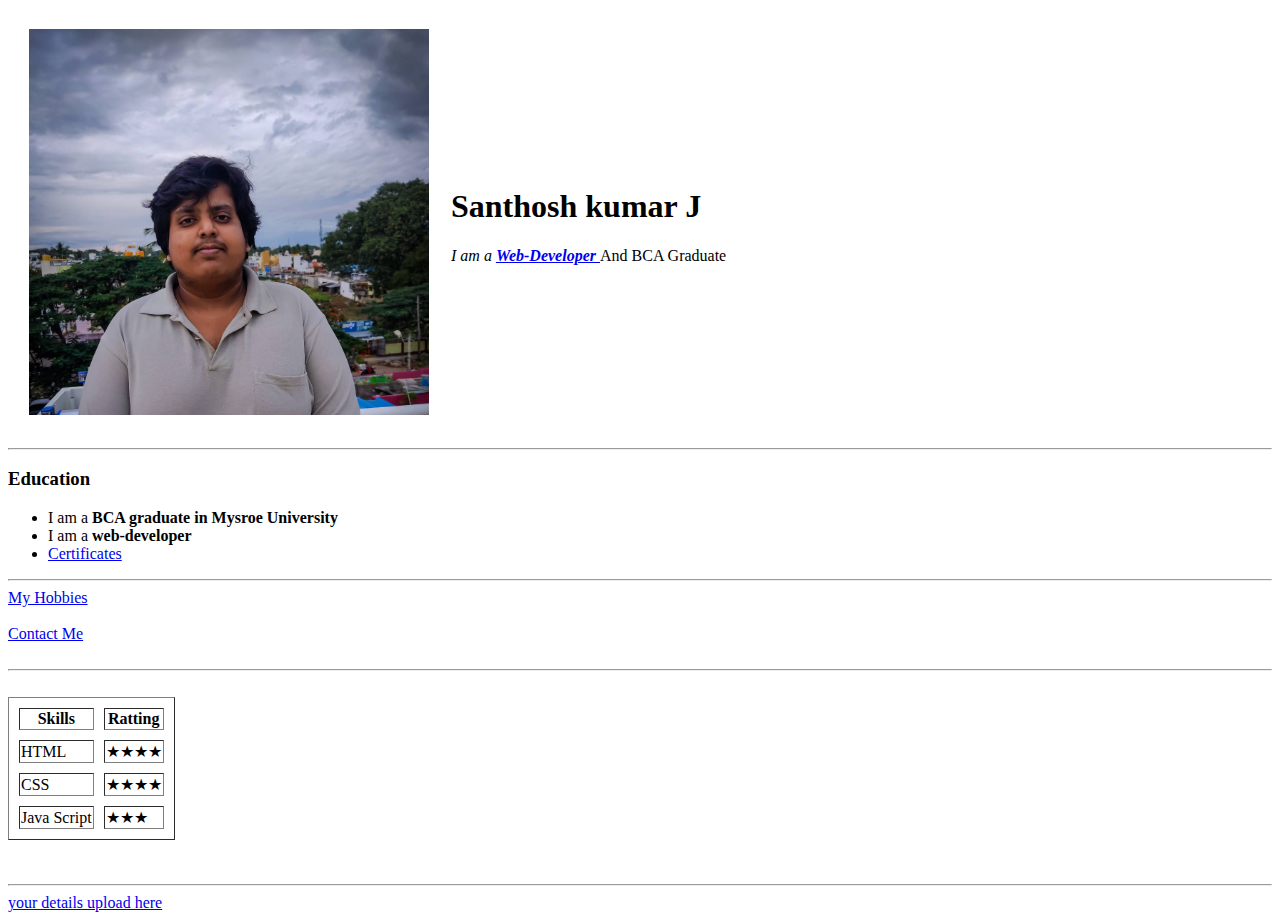
==== index.html @ 34ebbdeb "we add intial SJ pages" ====
<!DOCTYPE html>
<html lang="en" dir="ltr">

<head>
  <meta charset="utf-8">
  <title> 😎 Santhosh kumar J 😎</title>
</head>

<body>
  <table cellspacing=20px >
    <td> <img src="profile.jpg" alt=""  width="400px">   </td>
    <td> <h1>Santhosh kumar J</h1>
      <p><em> I am a <a href="https://en.wikipedia.org/wiki/Web_developer"> <b>  Web-Developer </b> </a> </em>And BCA Graduate</p></td>
     
  </table>
 
 
  <hr>
  <h3>Education</h3>
  <ul>
    <li>
      I am a <b>BCA graduate in Mysroe University</b>
    </li>
    <li>
      I am a <b>web-developer</b>
    </li>
    <li>
      <a href="https://docs.google.com/document/d/14Adk72hwT5Og9UsxS80ECTgbo98My8G2VS1olaoOxME/edit?usp=sharing"> Certificates</a>
    </li>
  </ul>
  <hr>

  <a href="My Hobbbies.html"> My Hobbies </a>

  <br>

  <br>

  <a href="Contact Me.html">Contact Me</a>
  <br>
  <br>
<hr>
<br>

  <table cellspacing="10px" border="1px">
    <th>Skills</th>
    <th>Ratting</th>

    <tr>
      <td>HTML</td>
      <td>★★★★</td>
    </tr>
    <tr>
      <td>CSS</td>
      <td>★★★★</td>
    </tr>
    <tr>
      <td>Java Script</td>
      <td>★★★</td>
    </tr>
  </table>
  <br>
  <br>
  <hr>

  <a href="upload.html">your details upload here</a>


</body>

</html>
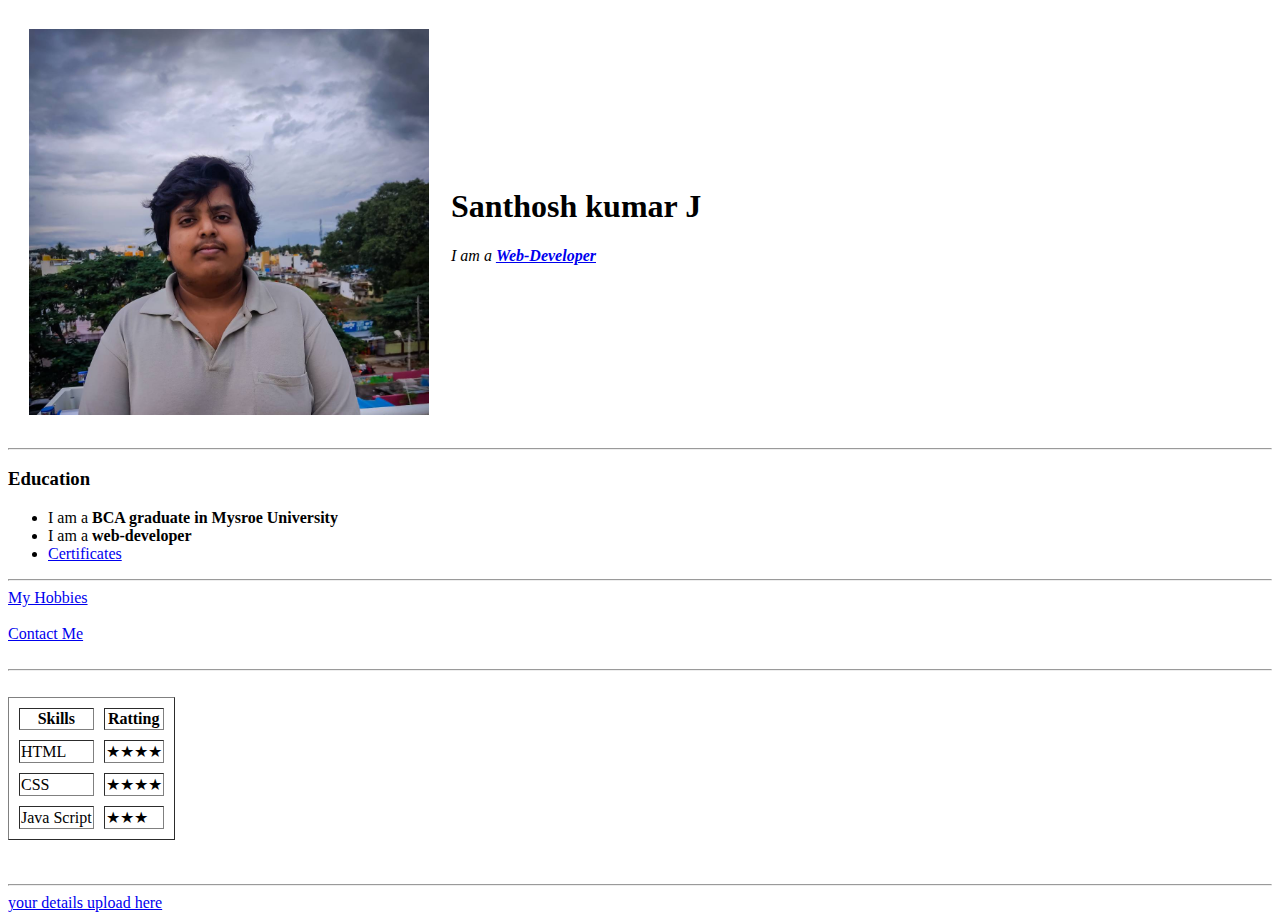
==== commit 260231a4: "bca is removed" ====
--- a/index.html
+++ b/index.html
@@ -10,7 +10,7 @@
   <table cellspacing=20px >
     <td> <img src="profile.jpg" alt=""  width="400px">   </td>
     <td> <h1>Santhosh kumar J</h1>
-      <p><em> I am a <a href="https://en.wikipedia.org/wiki/Web_developer"> <b>  Web-Developer </b> </a> </em>And BCA Graduate</p></td>
+      <p><em> I am a <a href="https://en.wikipedia.org/wiki/Web_developer"> <b>  Web-Developer </b> </a> </em></p></td>
      
   </table>
  
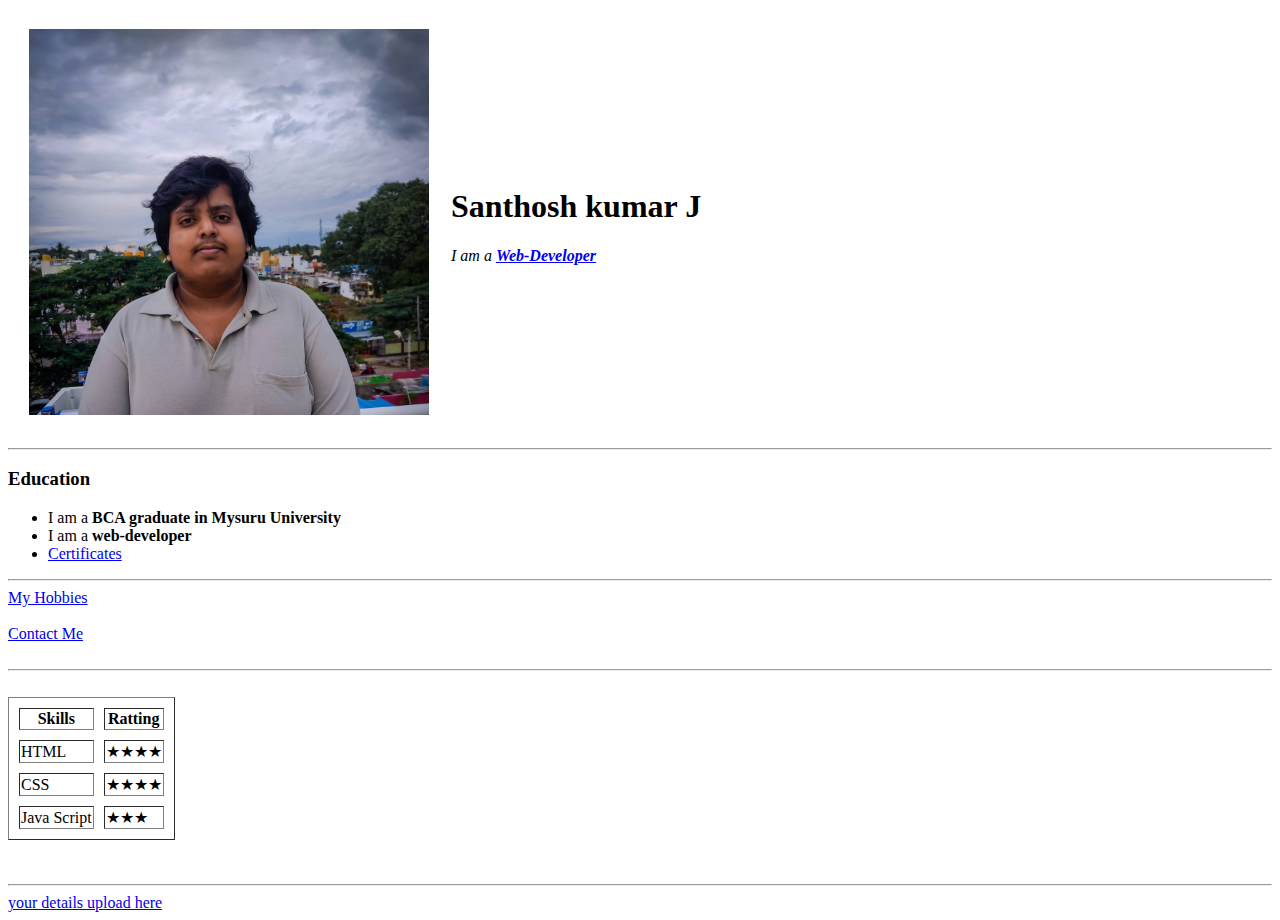
==== commit 4130b1e9: "spelling was corrected" ====
--- a/index.html
+++ b/index.html
@@ -19,7 +19,7 @@
   <h3>Education</h3>
   <ul>
     <li>
-      I am a <b>BCA graduate in Mysroe University</b>
+      I am a <b>BCA graduate in Mysuru University</b>
     </li>
     <li>
       I am a <b>web-developer</b>
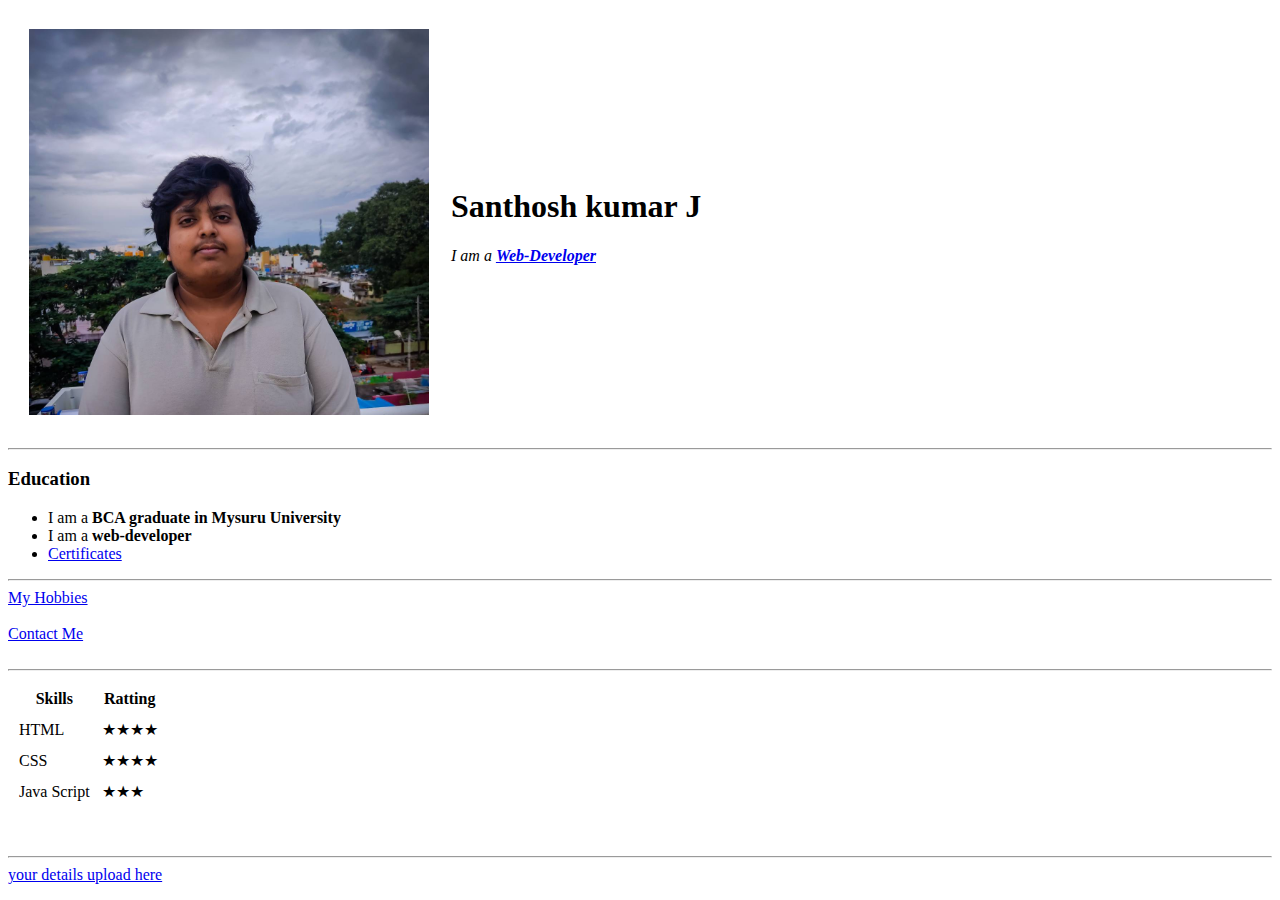
==== commit 30005157: "unwanted codes are corrected" ====
--- a/index.html
+++ b/index.html
@@ -29,20 +29,14 @@
     </li>
   </ul>
   <hr>
-
   <a href="My Hobbbies.html"> My Hobbies </a>
-
   <br>
-
   <br>
-
   <a href="Contact Me.html">Contact Me</a>
   <br>
   <br>
 <hr>
-<br>
-
-  <table cellspacing="10px" border="1px">
+  <table cellspacing="10px" >
     <th>Skills</th>
     <th>Ratting</th>
 
@@ -62,10 +56,6 @@
   <br>
   <br>
   <hr>
-
   <a href="upload.html">your details upload here</a>
-
-
 </body>
-
 </html>
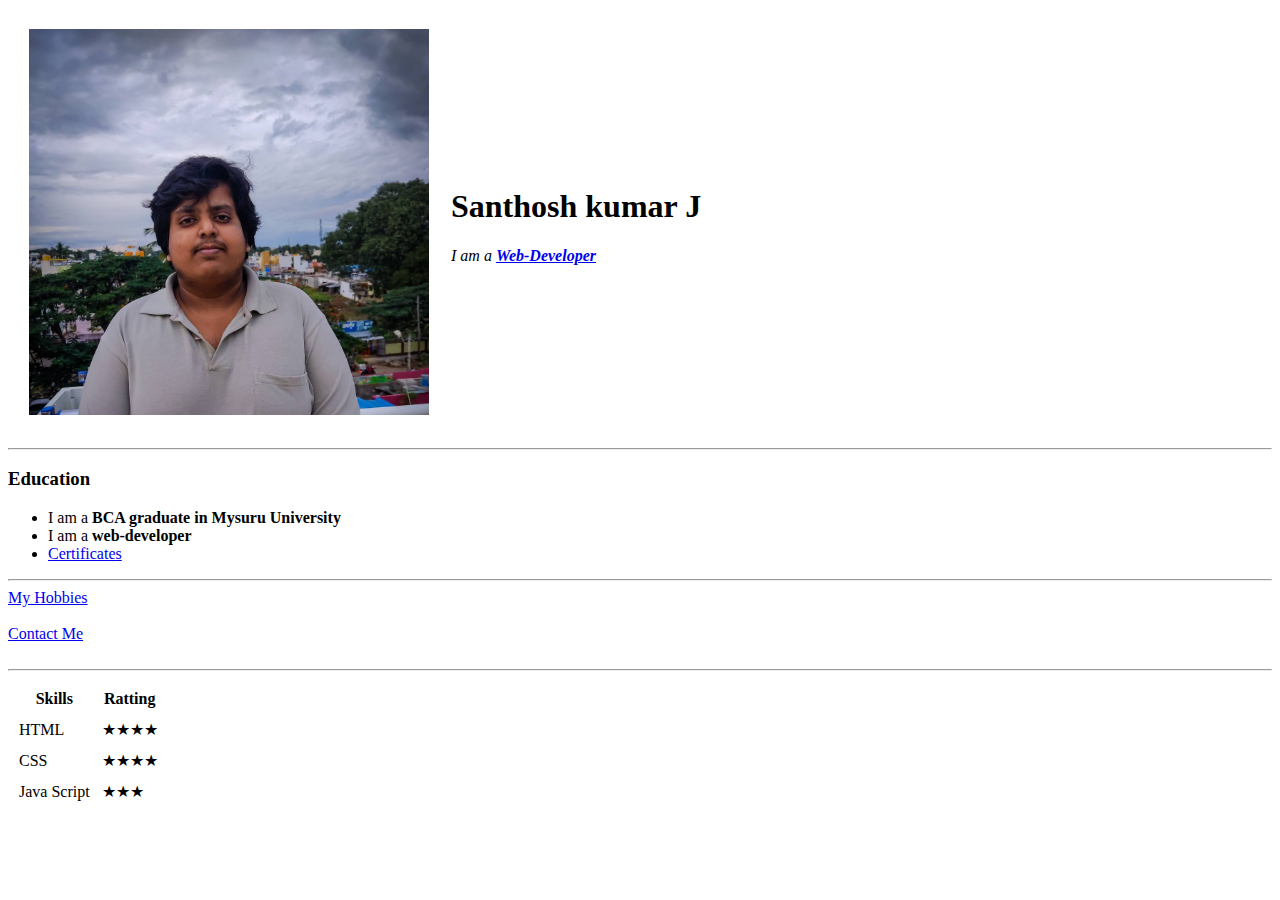
==== commit 19c5320b: "Update index.html" ====
--- a/index.html
+++ b/index.html
@@ -53,9 +53,5 @@
       <td>★★★</td>
     </tr>
   </table>
-  <br>
-  <br>
-  <hr>
-  <a href="upload.html">your details upload here</a>
 </body>
 </html>
